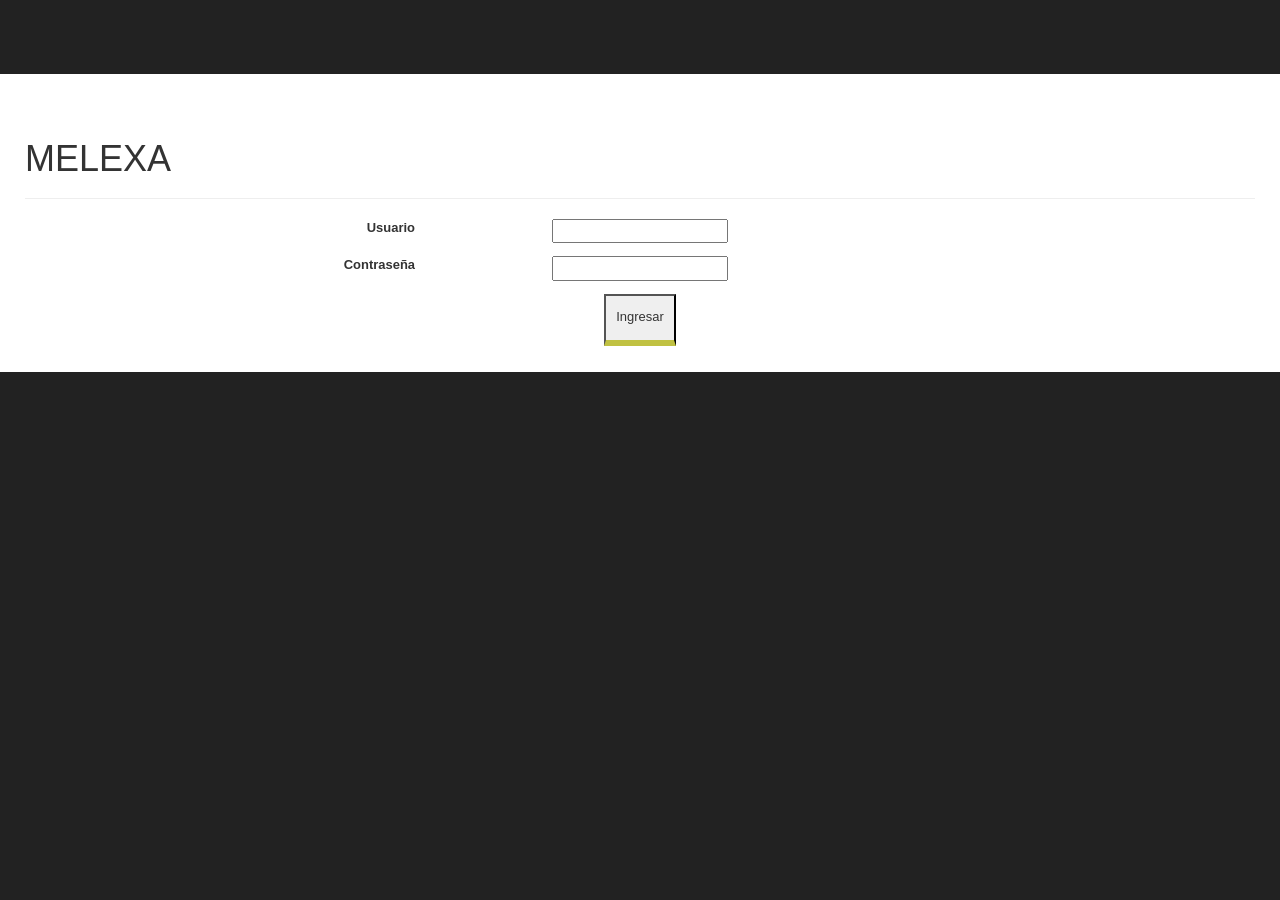
==== produccion/app/index.html @ 84d66a9c "Subida de Back Ups y backend" ====
<!DOCTYPE html>
<html lang="en">

<head>

    <meta charset="utf-8">
    <meta http-equiv="X-UA-Compatible" content="IE=edge">
    <meta name="viewport" content="width=device-width, initial-scale=1">
    <meta name="description" content="">
    <meta name="author" content="watachi90">

    <title>Melexa</title>

    <!-- Bootstrap Core CSS -->
    <link href="css/bootstrap.min.css" rel="stylesheet">
    <link href="css/sb-admin.css" rel="stylesheet">

    <!-- Custom Fonts -->
    <link href="css/font-awesome.min.css" rel="stylesheet" type="text/css">
    <link href="css/bootstrap-datetimepicker.css" rel="stylesheet" type="text/css">
    <link href="css/custom.css" rel="stylesheet" type="text/css">

    <!-- HTML5 Shim and Respond.js IE8 support of HTML5 elements and media queries -->
    <!-- WARNING: Respond.js doesn't work if you view the page via file:// -->
    <!--[if lt IE 9]>
        <script src="https://oss.maxcdn.com/libs/html5shiv/3.7.0/html5shiv.js"></script>
        <script src="https://oss.maxcdn.com/libs/respond.js/1.4.2/respond.min.js"></script>
    <![endif]-->

</head>

<body>
    <div id="loading">  <img src="img/loading.gif" alt="">  </div>

    <div id="wrapper">

        <div id="page-wrapper">


              
                <!-- Begin page content -->
                <div class="container-fluid">
                    <div class="page-header">
                        <h1>MELEXA</h1>
                    </div> 
                    <div class="row text-center">
                        <div class="col-xs-4 text-right"><label for="login_user">Usuario</label></div>
                        <div class="col-xs-4"><input type="text" id="login_user" name="login_user"></div>
                    </div>
                    <div class="row text-center">
                        <div class="col-xs-4 text-right"><label for="login_password">Contraseña</label></div>
                        <div class="col-xs-4"><input type="password" id="login_password" name="login_password"></div>
                    </div>
                    <div class="row text-center"><button id="bt_login">Ingresar</button></div>
                    <div class="row text-left"><small class="msg_process" id="msg_info"></small></div>
                </div>

                

                
        </div>
        <!-- /#page-wrapper -->

    </div>
    <!-- /#wrapper -->

    <!-- jQuery -->
    <script src="js/jquery.min.js"></script>

    <!-- Bootstrap Core JavaScript -->
    <script src="js/bootstrap.min.js"></script>
    <script src="js/moment.min.js"></script>
    <script src="js/bootstrap-datetimepicker.js"></script>
    <script src="js/helper.js"></script>
    <script src="js/login.js"></script>

</body>

</html>
---- produccion/app/css/sb-admin.css ----
/*!
 * Start Bootstrap - SB Admin (http://startbootstrap.com/)
 * Copyright 2013-2016 Start Bootstrap
 * Licensed under MIT (https://github.com/BlackrockDigital/startbootstrap/blob/gh-pages/LICENSE)
 */

/* Global Styles */

body {
    margin-top: 0px;
    background-color: #222;
}

@media(min-width:1360px) {
    body {
        margin-top: 0px;
    }
}

#wrapper {
    padding-left: 0;
    padding-top: 74px;
}

#page-wrapper {
    width: 100%;
    padding: 0;
    background-color: #fff;
}

.huge {
    font-size: 50px;
    line-height: normal;
}

@media(min-width:1360px) {
    #wrapper {
        padding-left: 225px;
    }

    #page-wrapper {
        padding: 10px;
    }
}

/* Top Navigation */

.top-nav {
    padding: 0 15px;
}

.top-nav>li {
    display: inline-block;
    float: left;
}

.top-nav>li>a {
    padding-top: 15px;
    padding-bottom: 15px;
    line-height: 20px;
    color: #999;
}

.top-nav>li>a:hover,
.top-nav>li>a:focus,
.top-nav>.open>a,
.top-nav>.open>a:hover,
.top-nav>.open>a:focus {
    color: #fff;
    background-color: #000;
}

.top-nav>.open>.dropdown-menu {
    float: left;
    position: absolute;
    margin-top: 0;
    border: 1px solid rgba(0,0,0,.15);
    border-top-left-radius: 0;
    border-top-right-radius: 0;
    background-color: #fff;
    -webkit-box-shadow: 0 6px 12px rgba(0,0,0,.175);
    box-shadow: 0 6px 12px rgba(0,0,0,.175);
}

.top-nav>.open>.dropdown-menu>li>a {
    white-space: normal;
}

ul.message-dropdown {
    padding: 0;
    max-height: 250px;
    overflow-x: hidden;
    overflow-y: auto;
}

li.message-preview {
    width: 275px;
    border-bottom: 1px solid rgba(0,0,0,.15);
}

li.message-preview>a {
    padding-top: 15px;
    padding-bottom: 15px;
}

li.message-footer {
    margin: 5px 0;
}

ul.alert-dropdown {
    width: 200px;
}

/* Side Navigation */

@media(min-width:1360px) {
    .side-nav {
        position: fixed;
        top: 51px;
        left: 225px;
        width: 225px;
        margin-left: -225px;
        border: none;
        border-radius: 0;
        overflow-y: auto;
        background-color: #222;
        bottom: 0;
        overflow-x: hidden;
        padding-bottom: 40px;
    }

    .side-nav>li>a {
        width: 225px;
    }

    .side-nav li a:hover,
    .side-nav li a:focus {
        outline: none;
        background-color: #000 !important;
    }
}

.side-nav>li>ul {
    padding: 0;
}

.side-nav>li>ul>li>a {
    display: block;
    padding: 10px 15px 10px 38px;
    text-decoration: none;
    color: #999;
}

.side-nav>li>ul>li>a:hover {
    color: #fff;
}

/* Flot Chart Containers */

.flot-chart {
    display: block;
    height: 400px;
}

.flot-chart-content {
    width: 100%;
    height: 100%;
}

/* Custom Colored Panels */

.huge {
    font-size: 40px;
}

.panel-green {
    border-color: #5cb85c;
}

.panel-green > .panel-heading {
    border-color: #5cb85c;
    color: #fff;
    background-color: #5cb85c;
}

.panel-green > a {
    color: #5cb85c;
}

.panel-green > a:hover {
    color: #3d8b3d;
}

.panel-red {
    border-color: #d9534f;
}

.panel-red > .panel-heading {
    border-color: #d9534f;
    color: #fff;
    background-color: #d9534f;
}

.panel-red > a {
    color: #d9534f;
}

.panel-red > a:hover {
    color: #b52b27;
}

.panel-yellow {
    border-color: #f0ad4e;
}

.panel-yellow > .panel-heading {
    border-color: #f0ad4e;
    color: #fff;
    background-color: #f0ad4e;
}

.panel-yellow > a {
    color: #f0ad4e;
}

.panel-yellow > a:hover {
    color: #df8a13;
}
---- produccion/app/css/custom.css ----
/* Sticky footer styles
-------------------------------------------------- */
a{
  color:#757525; 
}

html,
body {
  height: 100%;
  font-size: 0.9em;
  /* The html and body elements cannot have any padding or margin. */
}
button{
  padding:1em 0.8em;
  border-bottom: #c0c142 solid 0.5em;
}
table{
  font-size: 0.8em;
}
/* Wrapper for page content to push down footer */
#wrap {
  min-height: 100%;
  height: auto !important;
  height: 100%;
  /* Negative indent footer by its height */
  margin: 0 auto -60px;
  /* Pad bottom by footer height */
  padding: 0 0 60px;
}

/* Set the fixed height of the footer here */
#footer {
  background-color: #f5f5f5;
}

#wrapper{
  margin-bottom: 70px;
  position: relative;
  display:none;
}
#page-wrapper .navbar-fixed-top{
padding-top: 12px;
}
/* Custom page CSS
-------------------------------------------------- */
/* Not required for template or sticky footer method. */

#wrap > .container {
  padding: 10px 15px 0;
  text-align: center;
}

#footer > .container {
  padding-left: 15px;
  padding-right: 15px;
}

.navbar-header {
 	float:none;
  width:100%;
  padding:10px;
  border-bottom: solid 3px #c0c142;
  position: relative;
}

#bottomNav {
	padding:10px;
}
#bottomNav a {
    font-size:24pt;
    color:#ddd;
    text-decoration:none;
}
#bottomNav i{
	border: solid 2px;
    padding: 6px;
    border-radius: 25px;
    width: 50px;
}
#bottomNav a:hover {
    color:#fff;
}
.navbar-inverse .navbar-collapse,.navbar-inverse{
  border-bottom: solid 1px #c0c142;
}




.row{
	margin-bottom: 1em;
}

.form-horizontal .control-label{
  text-align: left;
}

.radio.col-sm-3{
  margin-top: 10px;
}

.table-bordered th{
  background-color: #c1c1c1;
  text-align: center;
}

.saldo{
  padding: 0;
}

.saldo li{
  list-style: none;
}

.saldo li span{
  width: 130px;
  position: relative;
  display: inline-block;
}

.container-fluid{
  /*display:none;*/
  padding-top: 25px;
  padding-left: 25px;
  padding-right: 25px;
}

.navbar-toggle{
  /*display: none;*/
}
.msg_process{
  color: red;
  font-size: 0.8em;
}

.list-group-item.active, .list-group-item.active:focus, .list-group-item.active:hover{
  background: #757525;
  border-color: darkgray;
}
.bt_in_proccess{
  border-bottom-color: gray !important;
}


#loading{
    text-align: center;
    padding: 50px;
}


.pag_bt{
    padding-top: 0.2em !important;
    height: 2.5em !important;
}

.cliente input{
  width: 100% !important;
  padding-left: 12px;
}

table{
  border-spacing: 10px;
  border-collapse: separate;
  background: white;
  text-align: center;
  width: 100%;
}

th{
  font-size: 0.8em;
  background: lightgray;
  padding: 6px 6px;
  text-transform: uppercase;
  text-align: center;

}

.page-data{
  height: 35px;
}
.page-data span{
  margin: 0 auto;
}
.vertical-center {
  display: flex;
  align-items: center;
}

.filtros{
  margin-bottom: 1em;
  border-bottom: solid 1px #c0c142;
  display: none;
}
.filtros select{
  margin-bottom: 0.9em;
}
.input-group{
  margin-bottom: 1em;
}

.ui-menu{
  background: white;
  padding:0.5em;
}

#s_client,#s_client_w {
  width: 100%;
  min-width: 320px;
}
#s_client_d{
  min-width: 320px;
}

#tablas_links{
  list-style: none;
  text-decoration: underline;
}
#tablas_links li{
  margin-bottom: 1em;
}
#tablas_links i{
  margin-right: 1em;
}

.headingname{
  margin-top: 12px;
  font-size: 0.8em;
  color: #757525;
  border-bottom: solid 1px #c0c142;
  text-align: left;
  width: 52%;
  margin-left:12px;
}
.headingclient{
  font-weight: bold;
  color: #757525;
  font-size: 0.8em;
  margin-bottom: 0.6em;
}


.navbar-back{
  float: left;
  padding: 9px 10px;
  margin-top: 8px;
  margin-right: 15px;
  margin-bottom: 8px;
  background-color: transparent;
  background-image: none;
  border: 1px solid transparent;
  border-radius: 4px;
  color: white;
  border-color: #333;
}

.navbar-brand{
  line-height: 45px;
  font-size:20pt;
  text-align: center;
  width: 100%;
  position: absolute;
  top: 0px;
  z-index: -1;
}


.t_icon{
  width: 25px;
  height: 25px;
}

#page_c_h{
  cursor: pointer;
  border-left: solid 1px;
  padding: 12px;
}
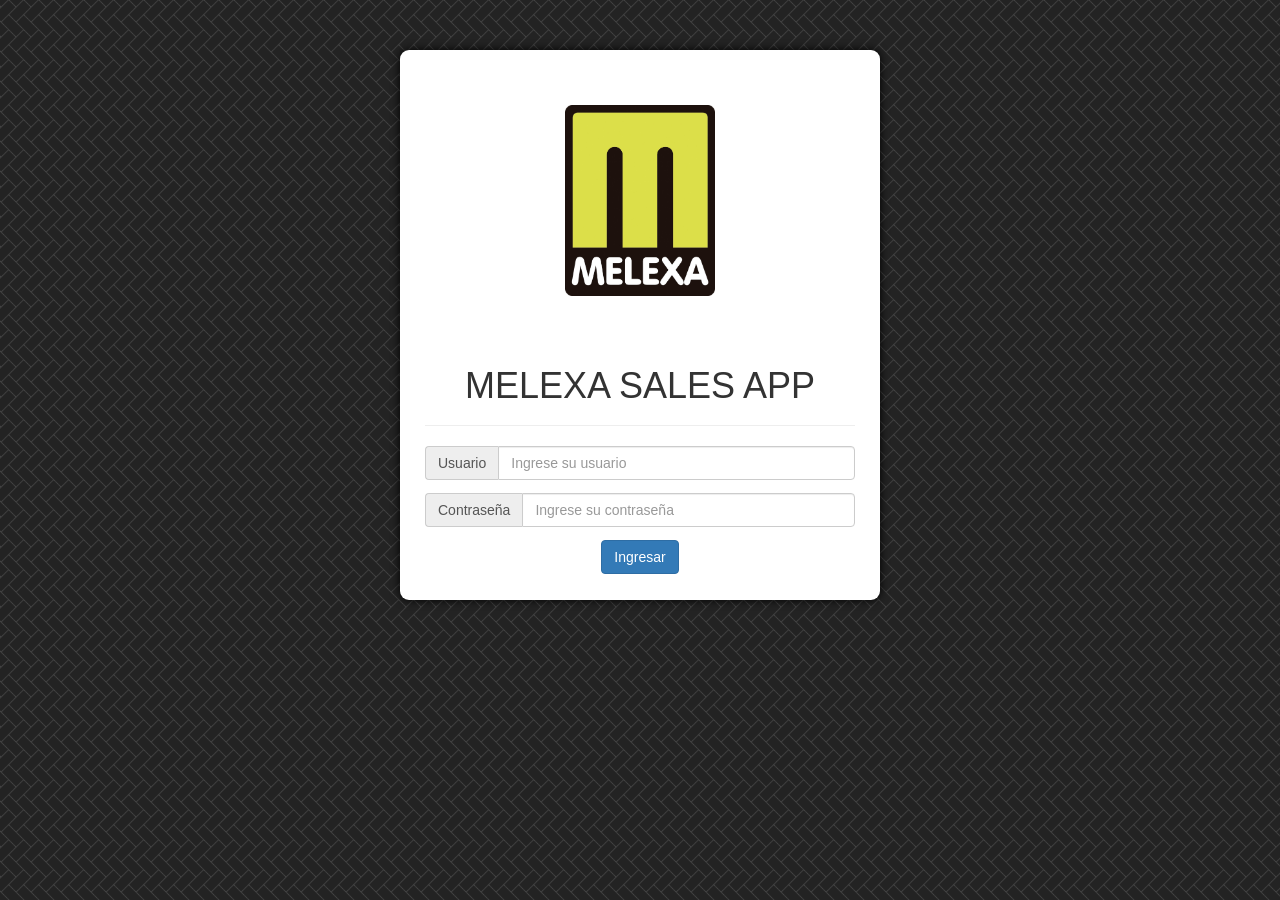
==== commit 05f6fbc8: "Ajustes Estéticos Se implementan las pantallas de login y demás temas estéticos." ====
--- a/produccion/app/index.html
+++ b/produccion/app/index.html
@@ -29,35 +29,39 @@
 
 </head>
 
-<body>
+<body style="height: auto;">
     <div id="loading">  <img src="img/loading.gif" alt="">  </div>
 
-    <div id="wrapper">
+    <div id="wrapper" class="wrapper-login">
 
         <div id="page-wrapper">
+            <!-- Begin page content -->
+            <div class="container-fluid text-center">
+                <div class="row">
+                    <div class="col-lg-12">
+                      <img class="logo" src="img/logo.jpg" alt="">
+                    </div>
+                    <div class="col-lg-12">
+                        <div class="page-header">
+                            <h1>MELEXA SALES APP</h1>
+                        </div> 
+                        <form role="form">
 
-
-              
-                <!-- Begin page content -->
-                <div class="container-fluid">
-                    <div class="page-header">
-                        <h1>MELEXA</h1>
-                    </div> 
-                    <div class="row text-center">
-                        <div class="col-xs-4 text-right"><label for="login_user">Usuario</label></div>
-                        <div class="col-xs-4"><input type="text" id="login_user" name="login_user"></div>
+                                <div class="form-group input-group">
+                                    <span class="input-group-addon">Usuario</span>
+                                    <input type="text" class="form-control" id="login_user" name="login_user" placeholder="Ingrese su usuario">
+                                </div>
+                                <div class="form-group input-group">
+                                    <span class="input-group-addon">Contraseña</span>
+                                    <input type="password" class="form-control" id="login_password" name="login_password" placeholder="Ingrese su contraseña">
+                                </div>
+                                <button type="button" class="btn btn-primary" id="bt_login">Ingresar</button>
+                        </form>
+                            <div class="row text-left"><small class="msg_process" id="msg_info"></small>
+                        </div>
                     </div>
-                    <div class="row text-center">
-                        <div class="col-xs-4 text-right"><label for="login_password">Contraseña</label></div>
-                        <div class="col-xs-4"><input type="password" id="login_password" name="login_password"></div>
-                    </div>
-                    <div class="row text-center"><button id="bt_login">Ingresar</button></div>
-                    <div class="row text-left"><small class="msg_process" id="msg_info"></small></div>
                 </div>
-
-                
-
-                
+            </div>     
         </div>
         <!-- /#page-wrapper -->
 
--- a/produccion/app/css/sb-admin.css
+++ b/produccion/app/css/sb-admin.css
@@ -9,11 +9,18 @@
 body {
     margin-top: 0px;
     background-color: #222;
+    background-image: url(../img/pattern1.gif);
+    background-size: 150px;
 }
 
 @media(min-width:1360px) {
     body {
         margin-top: 0px;
+    }
+}
+@media (min-width: 768px){
+    body {
+        margin-top: 50px;
     }
 }
 
@@ -113,10 +120,14 @@
 
 /* Side Navigation */
 
+.navbar-nav {
+    margin: 7.5px 26px;
+}
+
 @media(min-width:1360px) {
     .side-nav {
         position: fixed;
-        top: 51px;
+        top: 81px;
         left: 225px;
         width: 225px;
         margin-left: -225px;
@@ -138,6 +149,8 @@
         outline: none;
         background-color: #000 !important;
     }
+    .navbar-nav {
+    }
 }
 
 .side-nav>li>ul {
@@ -225,4 +238,17 @@
 
 .panel-yellow > a:hover {
     color: #df8a13;
+}
+.logo{
+    width:150px;
+    margin: 30px auto;
+}
+.wrapper-login{
+    padding:0 !important;
+    max-width: 480px;
+    margin: 0 auto;
+}
+.wrapper-login #page-wrapper{
+    border-radius: 9px;
+    box-shadow: 0 0 10px black;
 }
--- a/produccion/app/css/custom.css
+++ b/produccion/app/css/custom.css
@@ -10,10 +10,7 @@
   font-size: 0.9em;
   /* The html and body elements cannot have any padding or margin. */
 }
-button{
-  padding:1em 0.8em;
-  border-bottom: #c0c142 solid 0.5em;
-}
+button{border-radius: 9px;border: none;color: #ffffff;background: #797979;}
 table{
   font-size: 0.8em;
 }
@@ -56,15 +53,16 @@
 }
 
 .navbar-header {
- 	float:none;
+  float:none;
   width:100%;
   padding:10px;
   border-bottom: solid 3px #c0c142;
   position: relative;
+  box-shadow: 0 0 10px -3px black;
 }
 
 #bottomNav {
-	padding:10px;
+  padding:10px;
 }
 #bottomNav a {
     font-size:24pt;
@@ -72,7 +70,7 @@
     text-decoration:none;
 }
 #bottomNav i{
-	border: solid 2px;
+  border: solid 2px;
     padding: 6px;
     border-radius: 25px;
     width: 50px;
@@ -88,7 +86,7 @@
 
 
 .row{
-	margin-bottom: 1em;
+  margin-bottom: 1em;
 }
 
 .form-horizontal .control-label{
@@ -151,6 +149,7 @@
 .pag_bt{
     padding-top: 0.2em !important;
     height: 2.5em !important;
+    z-index: 200000;
 }
 
 .cliente input{
@@ -167,16 +166,28 @@
 }
 
 th{
-  font-size: 0.8em;
+  font-size: 1.1em;
   background: lightgray;
   padding: 6px 6px;
   text-transform: uppercase;
   text-align: center;
-
+}
+td{
+  font-size: 1.1em;
+  background: #f3f3f3;
+  padding: 6px 6px;
+  text-transform: uppercase;
+  text-align: center;
 }
 
 .page-data{
-  height: 35px;
+  height: 40px;
+  font-size: 18px;
+  font-weight: 500;
+  color: #888888;
+  line-height: 35px;
+  background-color: transparent;
+  width: 100%;
 }
 .page-data span{
   margin: 0 auto;
@@ -204,8 +215,6 @@
 }
 
 #s_client,#s_client_w {
-  width: 100%;
-  min-width: 320px;
 }
 #s_client_d{
   min-width: 320px;
@@ -214,22 +223,28 @@
 #tablas_links{
   list-style: none;
   text-decoration: underline;
+  padding: 0;
 }
 #tablas_links li{
   margin-bottom: 1em;
+  width: 100%;
 }
 #tablas_links i{
   margin-right: 1em;
 }
 
 .headingname{
-  margin-top: 12px;
-  font-size: 0.8em;
-  color: #757525;
-  border-bottom: solid 1px #c0c142;
-  text-align: left;
-  width: 52%;
-  margin-left:12px;
+  margin-top: 2px;
+  font-size: 16px;
+  font-weight: 100;
+  color: #d7da40;
+  text-align: right;
+  right: 0px;
+  position: relative;
+}
+.headingname span{
+  font-weight:300;
+  color:white
 }
 .headingclient{
   font-weight: bold;
@@ -241,24 +256,23 @@
 
 .navbar-back{
   float: left;
-  padding: 9px 10px;
-  margin-top: 8px;
-  margin-right: 15px;
-  margin-bottom: 8px;
+  padding: 19px 14px;
+  margin-left: -12px;
+  margin-top: 113px;
   background-color: transparent;
   background-image: none;
-  border: 1px solid transparent;
   border-radius: 4px;
-  color: white;
+  color: black;
   border-color: #333;
+  position: absolute;
+  background: white;
+  box-shadow: 0 0 10px -3px black;
 }
 
 .navbar-brand{
-  line-height: 45px;
   font-size:20pt;
-  text-align: center;
+  text-align: left;
   width: 100%;
-  position: absolute;
   top: 0px;
   z-index: -1;
 }
@@ -273,4 +287,56 @@
   cursor: pointer;
   border-left: solid 1px;
   padding: 12px;
+}
+.logo-nav{
+  width: 90px;
+  border-radius: 8px;
+  margin-top: -111px;
+}
+
+@media(min-width:1360px) {
+    .logo-nav{
+      width: 100px;
+      border-radius: 8px;
+      margin-top: -41px;
+    }
+    .navbar-brand {
+        font-size: 20pt;
+        text-align: right;
+        width: 100%;
+        top: 0px;
+        z-index: -1;
+    }
+    .headingname{
+      margin-top: 2px;
+      font-size: 19px;
+      font-weight: 100;
+      color: #d7da40;
+      text-align: right;
+      right: 140px;
+      position: relative;
+    }
+    .headingname span{
+      font-weight:300;
+      color:white
+    }
+}
+.list-group-item:nth-child(even){
+  background-color: #efefef;
+}
+#tablas_links a{
+  border: solid 1px #d0d0d0;
+  padding: 11px;
+  border-radius: 10px;
+  display: block;
+  text-decoration: none !important;
+  margin: 0px 21px;
+  color: #757525;
+  text-transform: uppercase;
+  background-color: rgb(215, 218, 64);
+}
+h2{
+  padding: 0px 22px;
+  border-radius: 5px;
+  text-align: right;
 }
